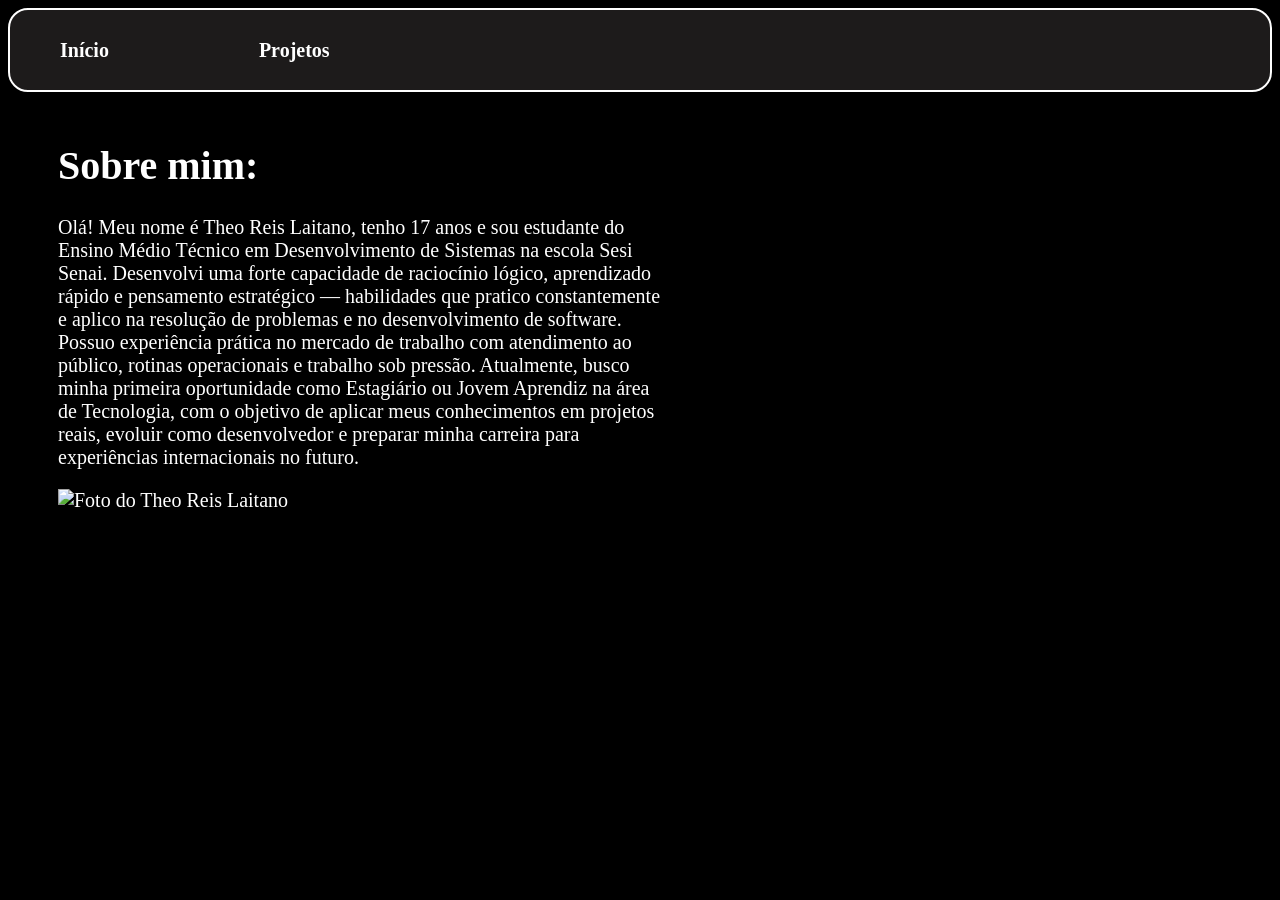
==== index.html @ 4a8a4b60 "primeiro commit" ====
<!DOCTYPE html>
<html lang="pt-BR">
<head>
    <meta charset="UTF-8">
    <meta name="viewport" content="width=device-width, initial-scale=1.0">
    <title>Portifólio</title>
    <link rel="stylesheet" href="CSS/styles.css">
</head>
<body>
    <header>
    <h3><a href="index.html">Início</a></h3>
    <h3><a href="projetos.html">Projetos</a></h3>
    </header>

    <div class="descricao">
        <h1>Sobre mim:</h1>
        <p>Olá! Meu nome é Theo Reis Laitano, tenho 17 anos e sou estudante do Ensino Médio Técnico em Desenvolvimento de Sistemas na escola Sesi Senai.

Desenvolvi uma forte capacidade de raciocínio lógico, aprendizado rápido e pensamento estratégico — habilidades que pratico constantemente e aplico na resolução de problemas e no desenvolvimento de software.

Possuo experiência prática no mercado de trabalho com atendimento ao público, rotinas operacionais e trabalho sob pressão. Atualmente, busco minha primeira oportunidade como Estagiário ou Jovem Aprendiz na área de Tecnologia, com o objetivo de aplicar meus conhecimentos em projetos reais, evoluir como desenvolvedor e preparar minha carreira para experiências internacionais no futuro.</p>
<img src="IMG/foto.jpg" alt="Foto do Theo Reis Laitano">   
</div>
</body>
</html>
---- CSS/styles.css ----
body{
    background-color: black;    
}

header{
    border: 2px solid white;
    border-radius: 20px;
    background-color: rgb(29, 27, 27);
    display: flex;
    align-items: center;
    gap: 150px;
    padding: 10px  50px;
}

header a {
    text-decoration: none;
    color: white;
    font-size: 20px;
}

.descricao{
    color: white;
    font-size: 20px;
    text-align: left;
    margin-top: 50px;
    padding: 0px 50px;
    margin-right: 550px;
}
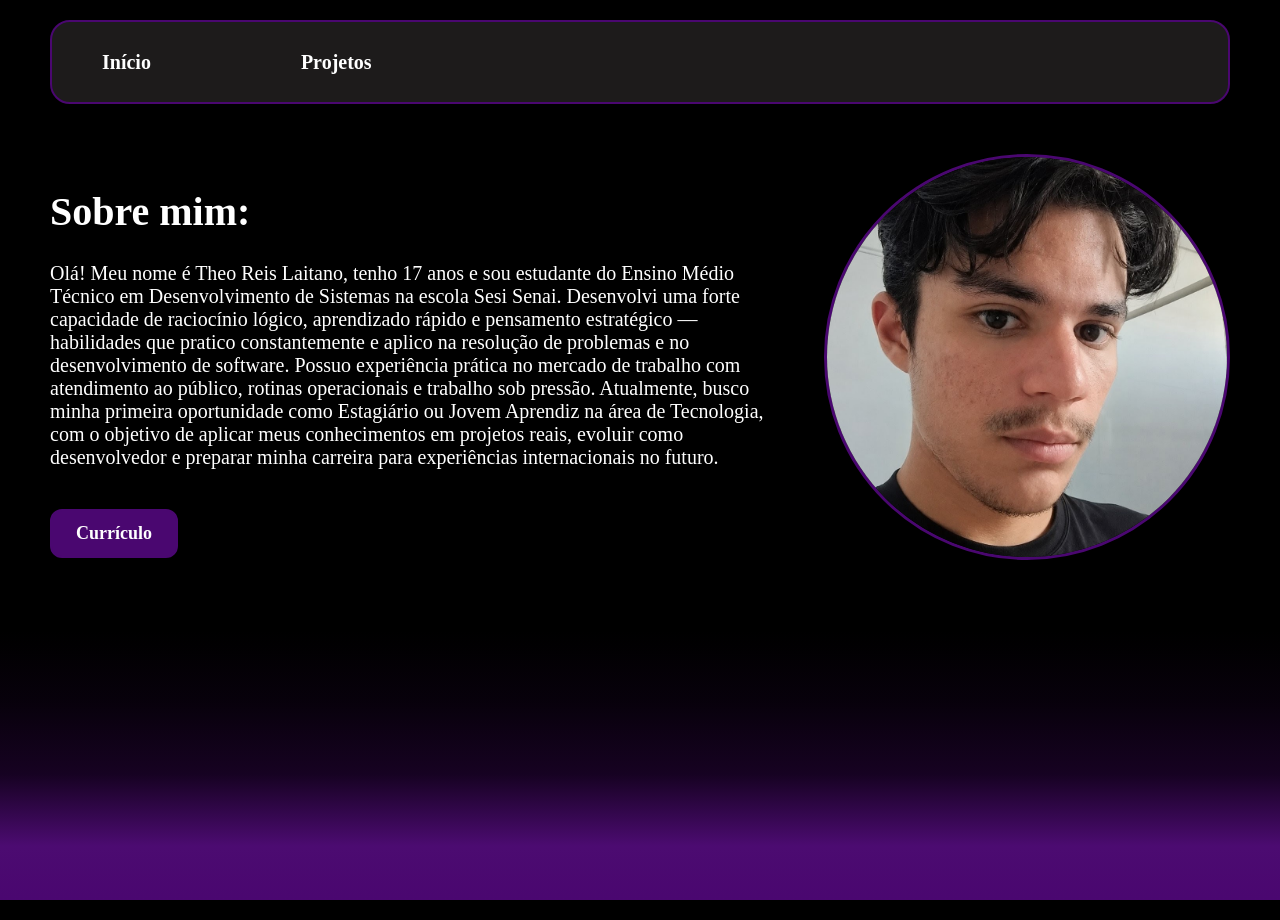
==== commit 880dfcde: "update css and html" ====
--- a/index.html
+++ b/index.html
@@ -13,13 +13,18 @@
     </header>
 
     <div class="descricao">
+        <div class="texto">
         <h1>Sobre mim:</h1>
         <p>Olá! Meu nome é Theo Reis Laitano, tenho 17 anos e sou estudante do Ensino Médio Técnico em Desenvolvimento de Sistemas na escola Sesi Senai.
 
 Desenvolvi uma forte capacidade de raciocínio lógico, aprendizado rápido e pensamento estratégico — habilidades que pratico constantemente e aplico na resolução de problemas e no desenvolvimento de software.
 
 Possuo experiência prática no mercado de trabalho com atendimento ao público, rotinas operacionais e trabalho sob pressão. Atualmente, busco minha primeira oportunidade como Estagiário ou Jovem Aprendiz na área de Tecnologia, com o objetivo de aplicar meus conhecimentos em projetos reais, evoluir como desenvolvedor e preparar minha carreira para experiências internacionais no futuro.</p>
-<img src="IMG/foto.jpg" alt="Foto do Theo Reis Laitano">   
+
+<a href="https://docs.google.com/document/d/1n0CXin_-SoMzFfFyIE7bO1L1FHsuuPsbQMQieR8jOlA/edit?usp=sharing">Currículo</a>
+</div>
+
+<div class="foto"><img src="IMG/file_00000000d4a0720eaaed9a24758c9d82~2.png" alt="Foto do Theo Reis Laitano"></div>
 </div>
 </body>
 </html>
--- a/CSS/styles.css
+++ b/CSS/styles.css
@@ -1,15 +1,33 @@
-body{
-    background-color: black;    
+body {
+    background: linear-gradient(
+        to top in oklab,
+        rgb(74, 7, 112) 0%,
+        rgba(108, 16, 161, 0.7) 6%,
+        rgba(74, 7, 112, 0.3) 14%,
+        rgba(74, 7, 112, 0.1) 22%,
+        rgba(74, 7, 112, 0.02) 28%,
+        transparent 30%,
+        black 30%
+    ), black;
+    background-attachment: fixed;
+    min-height: 100vh;
+    margin: 0;
 }
 
 header{
-    border: 2px solid white;
+    margin: 20px 50px;
+    border: 2px solid rgb(74, 7, 112);
     border-radius: 20px;
     background-color: rgb(29, 27, 27);
     display: flex;
     align-items: center;
     gap: 150px;
     padding: 10px  50px;
+    transition: all 0.3s ease;
+}
+
+header:hover{
+    box-shadow: 0 0 20px rgb(74, 7, 112);
 }
 
 header a {
@@ -21,8 +39,45 @@
 .descricao{
     color: white;
     font-size: 20px;
-    text-align: left;
     margin-top: 50px;
+    display: flex;
+    align-items: center;
     padding: 0px 50px;
-    margin-right: 550px;
-}+    justify-content: space-between;
+    gap: 40px
+}
+.descricao a {
+    display: inline-block; /* Permite aplicar margem, largura e altura */
+    background-color: rgb(74, 7, 112);
+    color: white;
+    text-decoration: none;
+    border-radius: 12px;
+    padding: 12px 24px;   /* Usar padding em vez de border deixa o botão mais limpo */
+    margin-top: 20px;     /* Define a distância do texto */
+    font-size: 18px;
+    font-weight: bold;
+    border: 2px solid rgb(74, 7, 112);
+    transition: all 0.3s ease;
+}
+
+/* Efeito ao passar o mouse sobre o botão */
+.descricao a:hover {
+    background-color: rgb(108, 16, 161);
+    border-color: rgb(108, 16, 161);
+    box-shadow: 0 0 15px rgb(108, 16, 161);
+    transform: translateY(-3px); /* Leve elevação ao passar o cursor */
+}
+
+.foto img {
+ width: 400px;          
+    height: 400px;         
+    border-radius: 50%;    
+    object-fit: cover;    
+    flex-shrink: 0;
+    border: 3px solid rgb(74, 7, 112);
+    transition: all 0.3s ease;
+}
+
+.foto img:hover {
+    box-shadow: 0 0 20px rgb(74, 7, 112);
+}
